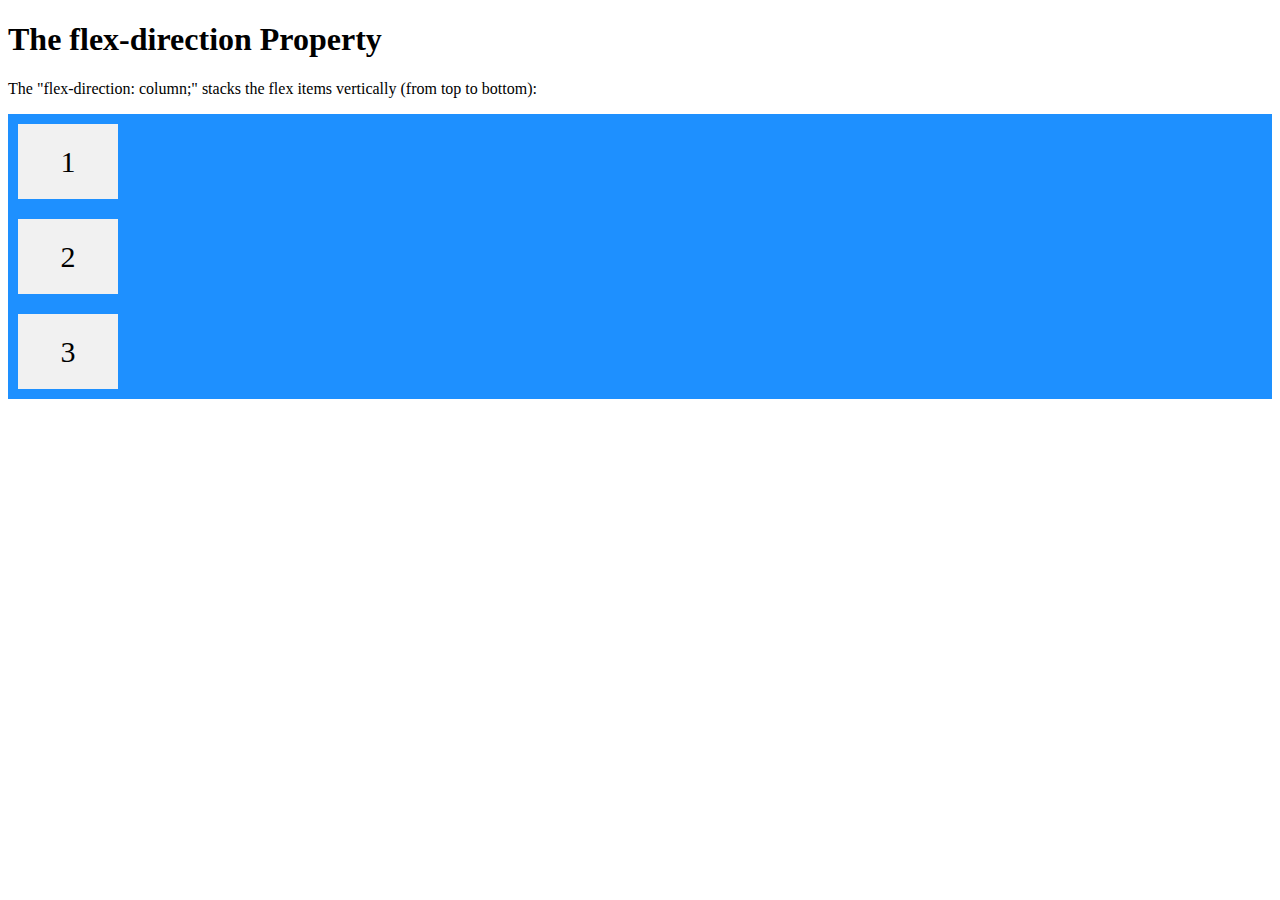
==== 2_TheInstagramPhotoFeed/index.html @ ef2b86da "Commmit" ====
<!DOCTYPE html>
<html>
<head>
<meta charset="utf-8">
<meta name="viewport" content="width=device-width">
<title>repl.it</title>
<LINK REL=StyleSheet HREF="index.css" TYPE="text/css" MEDIA=screen>
</head>
<body>
  <h1>The flex-direction Property</h1>

  <p>The "flex-direction: column;" stacks the flex items vertically (from top to bottom):</p>

  <div class="flex-container" >
    <div>1</div>
    <div>2</div>
    <div>3</div>
  </div>

</body>
</html>
---- 2_TheInstagramPhotoFeed/index.css ----
/* Este es un
   comentario CSS de varias
   lineas */


   .flex-container {
     display: flex;
     flex-direction: column;
     background-color: DodgerBlue;


   }

   .flex-container > div {
     background-color: #f1f1f1;
     width: 100px;
     margin: 10px;
     text-align: center;
     line-height: 75px;
     font-size: 30px;
      justify-content: center;
      align-items: center;
   }
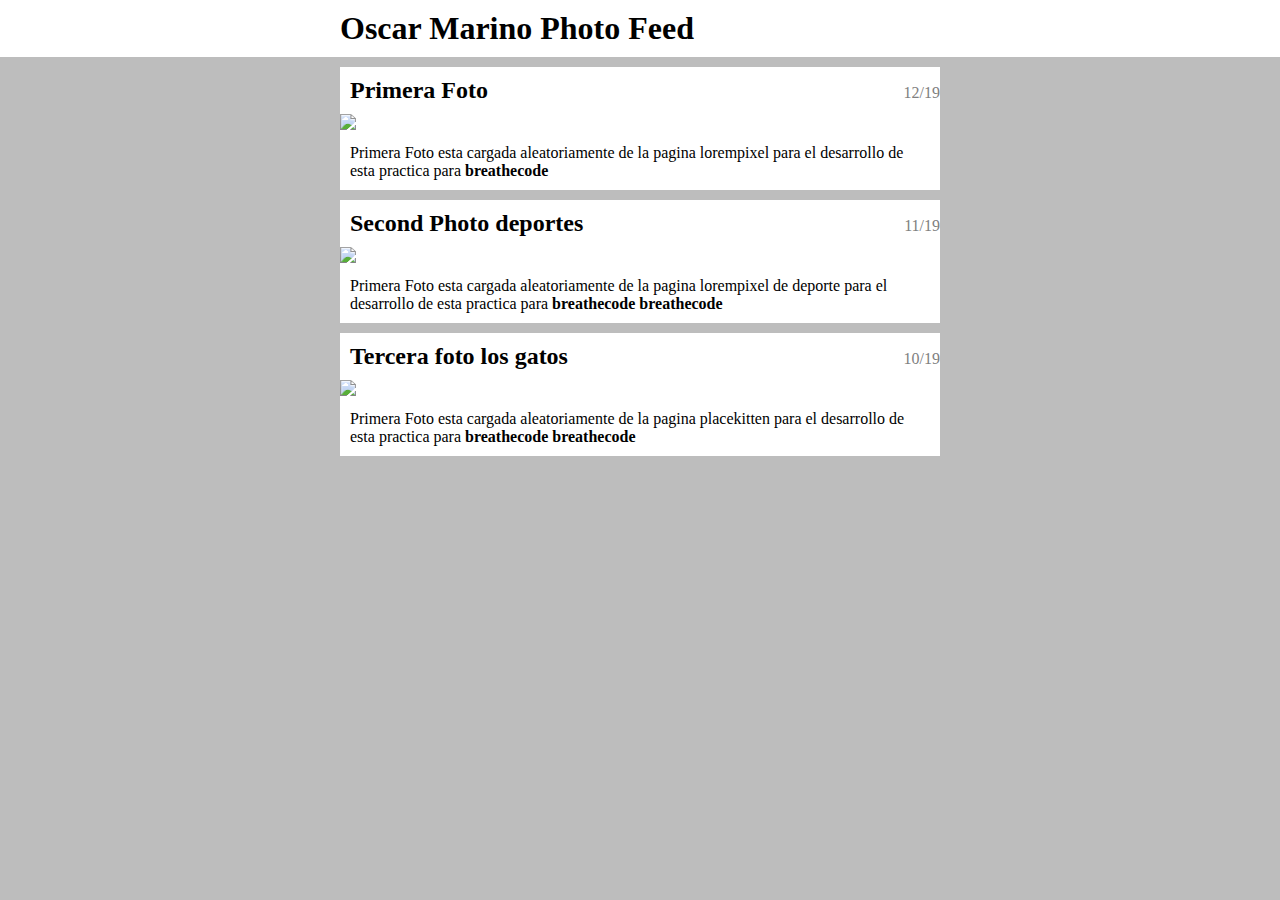
==== commit 7d5feca4: "Commit" ====
--- a/2_TheInstagramPhotoFeed/index.html
+++ b/2_TheInstagramPhotoFeed/index.html
@@ -1,21 +1,57 @@
 <!DOCTYPE html>
 <html>
-<head>
-<meta charset="utf-8">
-<meta name="viewport" content="width=device-width">
-<title>repl.it</title>
-<LINK REL=StyleSheet HREF="index.css" TYPE="text/css" MEDIA=screen>
-</head>
+    <head>
+        <meta charset="utf-8">
+        <meta name="viewport" content="width=device-width">
+        <title>repl.it</title>
+        <LINK REL=StyleSheet HREF="index.css" TYPE="text/css" MEDIA=screen>
+    </head>
 <body>
-  <h1>The flex-direction Property</h1>
-
-  <p>The "flex-direction: column;" stacks the flex items vertically (from top to bottom):</p>
-
-  <div class="flex-container" >
-    <div>1</div>
-    <div>2</div>
-    <div>3</div>
-  </div>
-
+    <div>
+      <header>
+          <div class="container">
+            <h1>Oscar Marino Photo Feed</h1>
+          </div>
+      </header>
+      <div class="container">
+        <div class="flex-container" >
+            <div class="TituloFoto">
+              <div>
+                <h2>Primera Foto</h2>
+              </div><div>
+                <spam>12/19</spam>
+              </div>
+            </div>
+              <div><img src="http://lorempixel.com/400/200" /></div>
+              <div><p>Primera Foto esta cargada aleatoriamente de la pagina lorempixel para el desarrollo de esta practica para <strong>breathecode</strong> </p></div>
+        </div>
+      </div>
+      <div class="container">
+        <div class="flex-container" >
+            <div class="TituloFoto">
+              <div>
+                <h2>Second Photo deportes</h2>
+              </div><div>
+                <spam>11/19</spam>
+              </div>
+            </div>
+              <div><img src="http://lorempixel.com/400/200/sports" /></div>
+              <div><p>Primera Foto esta cargada aleatoriamente de la pagina lorempixel de deporte para el desarrollo de esta practica para <strong>breathecode</strong> <strong>breathecode</strong> </p></div>
+        </div>
+      </div>
+      <div class="container">
+        <div class="flex-container" >
+            <div class="TituloFoto">
+              <div>
+                <h2>Tercera foto los gatos</h2>
+              </div><div>
+                <spam>10/19</spam>
+              </div>
+            </div>
+              <div><img src="http://placekitten.com/200/300" /></div>
+              <div><p>Primera Foto esta cargada aleatoriamente de la pagina placekitten para el desarrollo de esta practica para <strong>breathecode</strong> <strong>breathecode</strong> </p></div>
+        </div>
+      </div>
+    </div>
 </body>
 </html>
--- a/2_TheInstagramPhotoFeed/index.css
+++ b/2_TheInstagramPhotoFeed/index.css
@@ -1,23 +1,48 @@
 /* Este es un
    comentario CSS de varias
-   lineas */
+   lineas
+*/
 
+body{background: #BDBDBD;
+  margin:0;
+}
+div{
+  box-sizing: border-box;
+}
 
-   .flex-container {
-     display: flex;
-     flex-direction: column;
-     background-color: DodgerBlue;
+header{
+  background: white;
+  padding: 10px;
+}
 
+header h1{
+  margin:0;
+}
 
-   }
+div.flex-container{
+  background: white;
+  margin-top: 10px;
+}
+div.flex-container img{
+  width: 100%;
+}
+div.flex-container .TituloFoto div:first-child{
+  display:inline-block;
+  width: 80%;
+}
+div.flex-container .TituloFoto div:last-child{
+  display:inline-block;
+  width: 20%;
+  margin-top: 10px;
+  text-align: right;
+  color: gray;
+}
 
-   .flex-container > div {
-     background-color: #f1f1f1;
-     width: 100px;
-     margin: 10px;
-     text-align: center;
-     line-height: 75px;
-     font-size: 30px;
-      justify-content: center;
-      align-items: center;
-   }
+div.flex-container h2, div.flex-container p{
+  padding: 10px;
+  margin: 0;
+}
+div.container{
+  width: 600px;
+  margin: auto;
+}
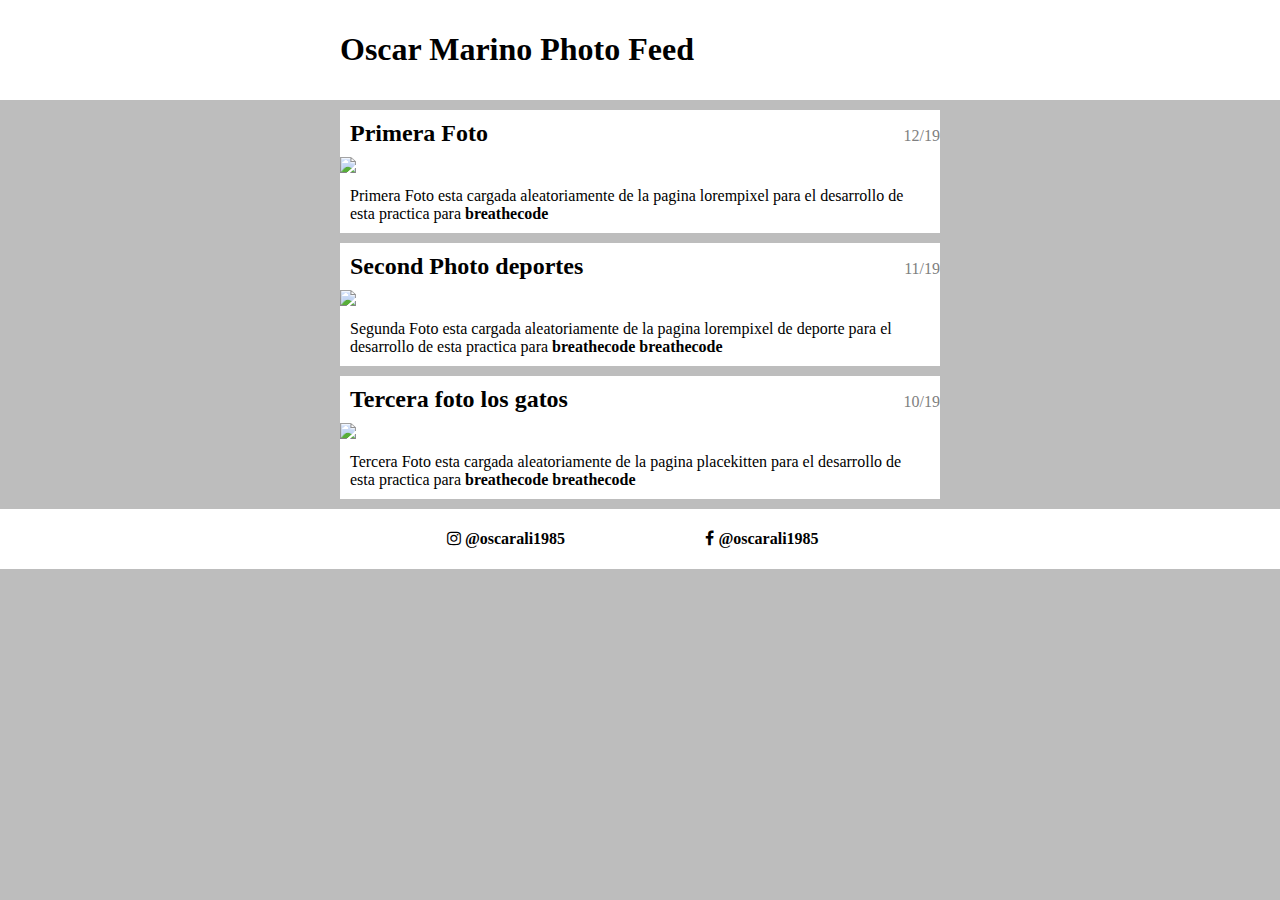
==== commit a54e1f3e: "Commit" ====
--- a/2_TheInstagramPhotoFeed/index.html
+++ b/2_TheInstagramPhotoFeed/index.html
@@ -3,8 +3,9 @@
     <head>
         <meta charset="utf-8">
         <meta name="viewport" content="width=device-width">
-        <title>repl.it</title>
+        <title>Oscar Ali Marino Photo Feed</title>
         <LINK REL=StyleSheet HREF="index.css" TYPE="text/css" MEDIA=screen>
+          <link rel="stylesheet" href="https://cdnjs.cloudflare.com/ajax/libs/font-awesome/4.7.0/css/font-awesome.css" />
     </head>
 <body>
     <div>
@@ -36,7 +37,7 @@
               </div>
             </div>
               <div><img src="http://lorempixel.com/400/200/sports" /></div>
-              <div><p>Primera Foto esta cargada aleatoriamente de la pagina lorempixel de deporte para el desarrollo de esta practica para <strong>breathecode</strong> <strong>breathecode</strong> </p></div>
+              <div><p>Segunda Foto esta cargada aleatoriamente de la pagina lorempixel de deporte para el desarrollo de esta practica para <strong>breathecode</strong> <strong>breathecode</strong> </p></div>
         </div>
       </div>
       <div class="container">
@@ -49,9 +50,24 @@
               </div>
             </div>
               <div><img src="http://placekitten.com/200/300" /></div>
-              <div><p>Primera Foto esta cargada aleatoriamente de la pagina placekitten para el desarrollo de esta practica para <strong>breathecode</strong> <strong>breathecode</strong> </p></div>
+              <div><p>Tercera Foto esta cargada aleatoriamente de la pagina placekitten para el desarrollo de esta practica para <strong>breathecode</strong> <strong>breathecode</strong> </p></div>
         </div>
       </div>
     </div>
+    <footer>
+      <div class="container">
+        <div class="TituloFoto">
+            <ul>
+
+                <li><i class="fa fa-instagram"></i><strong>&nbsp@oscarali1985</strong></li>
+
+                <li><i class="fa fa-facebook"></i><strong>&nbsp@oscarali1985</strong></li>
+
+            </ul>
+              </div>
+
+            </div>
+      </div>
+    </footer>
 </body>
 </html>
--- a/2_TheInstagramPhotoFeed/index.css
+++ b/2_TheInstagramPhotoFeed/index.css
@@ -10,18 +10,25 @@
   box-sizing: border-box;
 }
 
-header{
+header, footer{
   background: white;
   padding: 10px;
 }
 
-header h1{
+ footer{
+  background: white;
+  padding: 5px;
+  margin-top:  10px;
+}
+
+header h1,{
   margin:0;
 }
 
 div.flex-container{
   background: white;
   margin-top: 10px;
+
 }
 div.flex-container img{
   width: 100%;
@@ -46,3 +53,15 @@
   width: 600px;
   margin: auto;
 }
+
+li:first-child{
+  display:inline-block;
+  width: 45%;
+  text-align: center;
+}
+li:last-child{
+  display:inline-block;
+  width: 45%;
+  text-align: center;
+}
+li{list-style: none;}
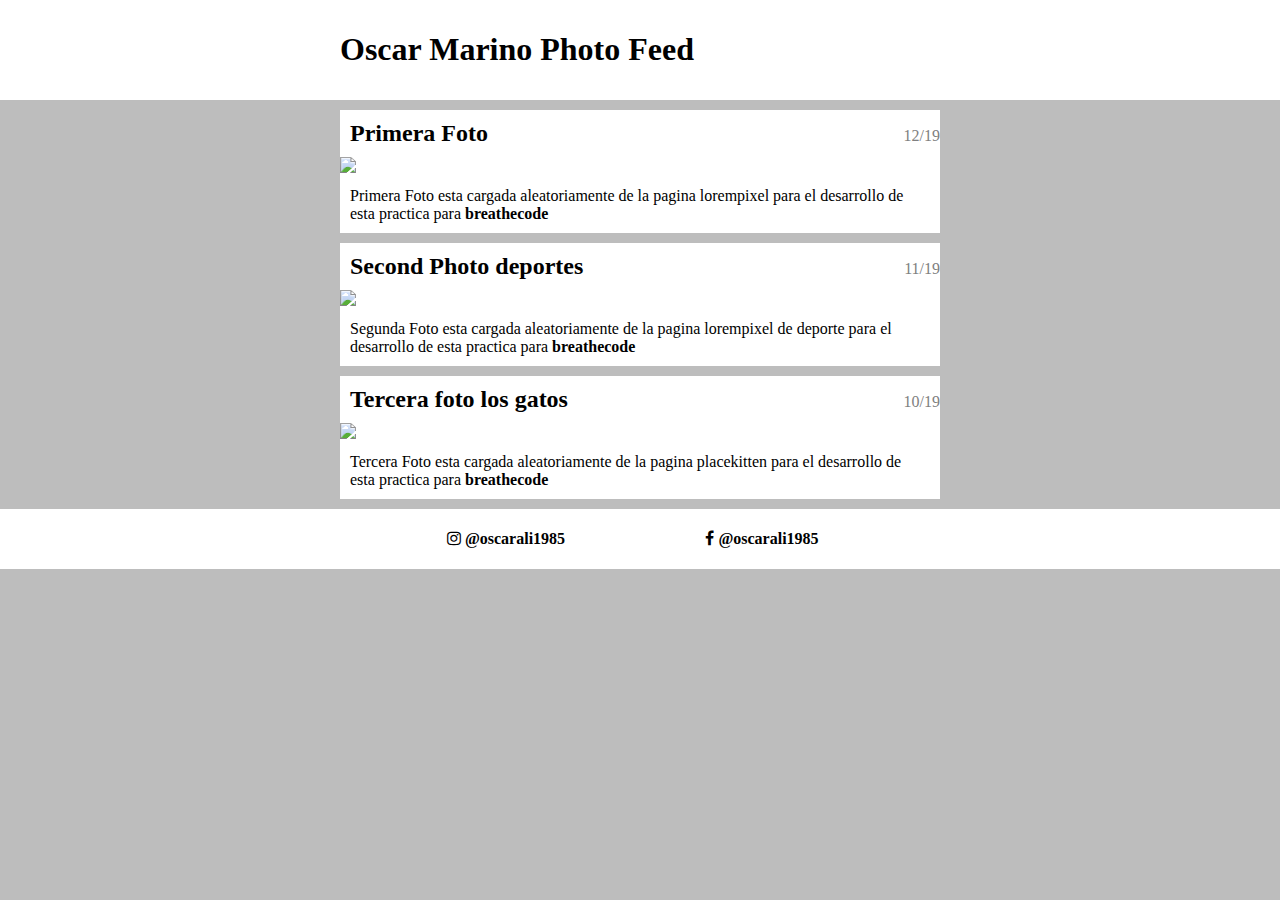
==== commit abb0a5db: "Commit" ====
--- a/2_TheInstagramPhotoFeed/index.html
+++ b/2_TheInstagramPhotoFeed/index.html
@@ -37,7 +37,7 @@
               </div>
             </div>
               <div><img src="http://lorempixel.com/400/200/sports" /></div>
-              <div><p>Segunda Foto esta cargada aleatoriamente de la pagina lorempixel de deporte para el desarrollo de esta practica para <strong>breathecode</strong> <strong>breathecode</strong> </p></div>
+              <div><p>Segunda Foto esta cargada aleatoriamente de la pagina lorempixel de deporte para el desarrollo de esta practica para <strong>breathecode</strong> </p></div>
         </div>
       </div>
       <div class="container">
@@ -50,7 +50,7 @@
               </div>
             </div>
               <div><img src="http://placekitten.com/200/300" /></div>
-              <div><p>Tercera Foto esta cargada aleatoriamente de la pagina placekitten para el desarrollo de esta practica para <strong>breathecode</strong> <strong>breathecode</strong> </p></div>
+              <div><p>Tercera Foto esta cargada aleatoriamente de la pagina placekitten para el desarrollo de esta practica para <strong>breathecode</strong></p></div>
         </div>
       </div>
     </div>
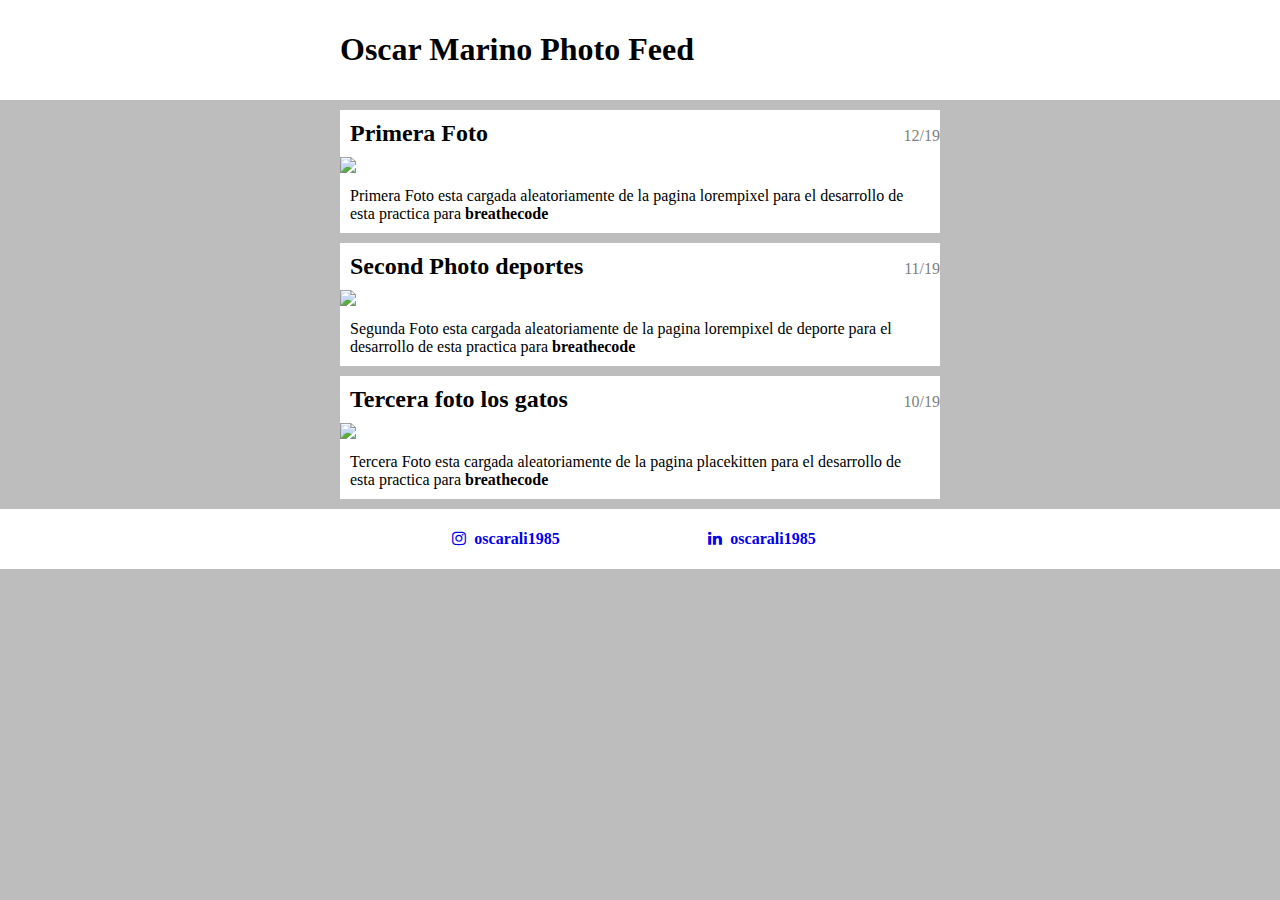
==== commit 2e08acad: "Commit" ====
--- a/2_TheInstagramPhotoFeed/index.html
+++ b/2_TheInstagramPhotoFeed/index.html
@@ -59,9 +59,9 @@
         <div class="TituloFoto">
             <ul>
 
-                <li><i class="fa fa-instagram"></i><strong>&nbsp@oscarali1985</strong></li>
+                <li><a href="https://www.instagram.com/oscarali1985" target="_blank"><i class="fa fa-instagram"><strong>&nbsp oscarali1985</strong></a></i></li>
 
-                <li><i class="fa fa-facebook"></i><strong>&nbsp@oscarali1985</strong></li>
+                <li><a href="https://www.linkedin.com/in/oscarali1985/" target="_blank"><i class="fa fa-linkedin"><strong>&nbsp oscarali1985</strong></a></i></li>
 
             </ul>
               </div>
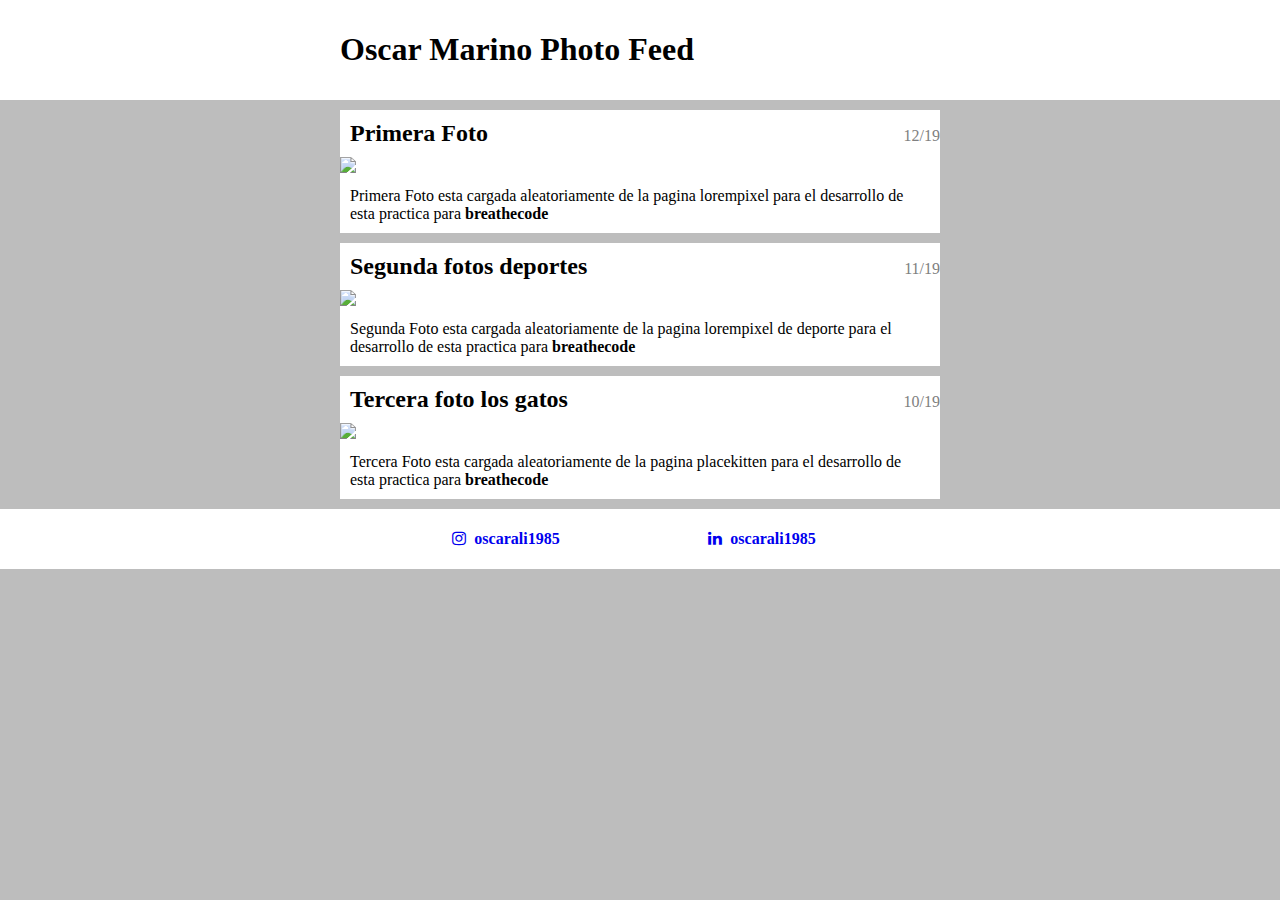
==== commit f1b7b0b5: "Commit" ====
--- a/2_TheInstagramPhotoFeed/index.html
+++ b/2_TheInstagramPhotoFeed/index.html
@@ -31,7 +31,7 @@
         <div class="flex-container" >
             <div class="TituloFoto">
               <div>
-                <h2>Second Photo deportes</h2>
+                <h2>Segunda fotos deportes</h2>
               </div><div>
                 <spam>11/19</spam>
               </div>
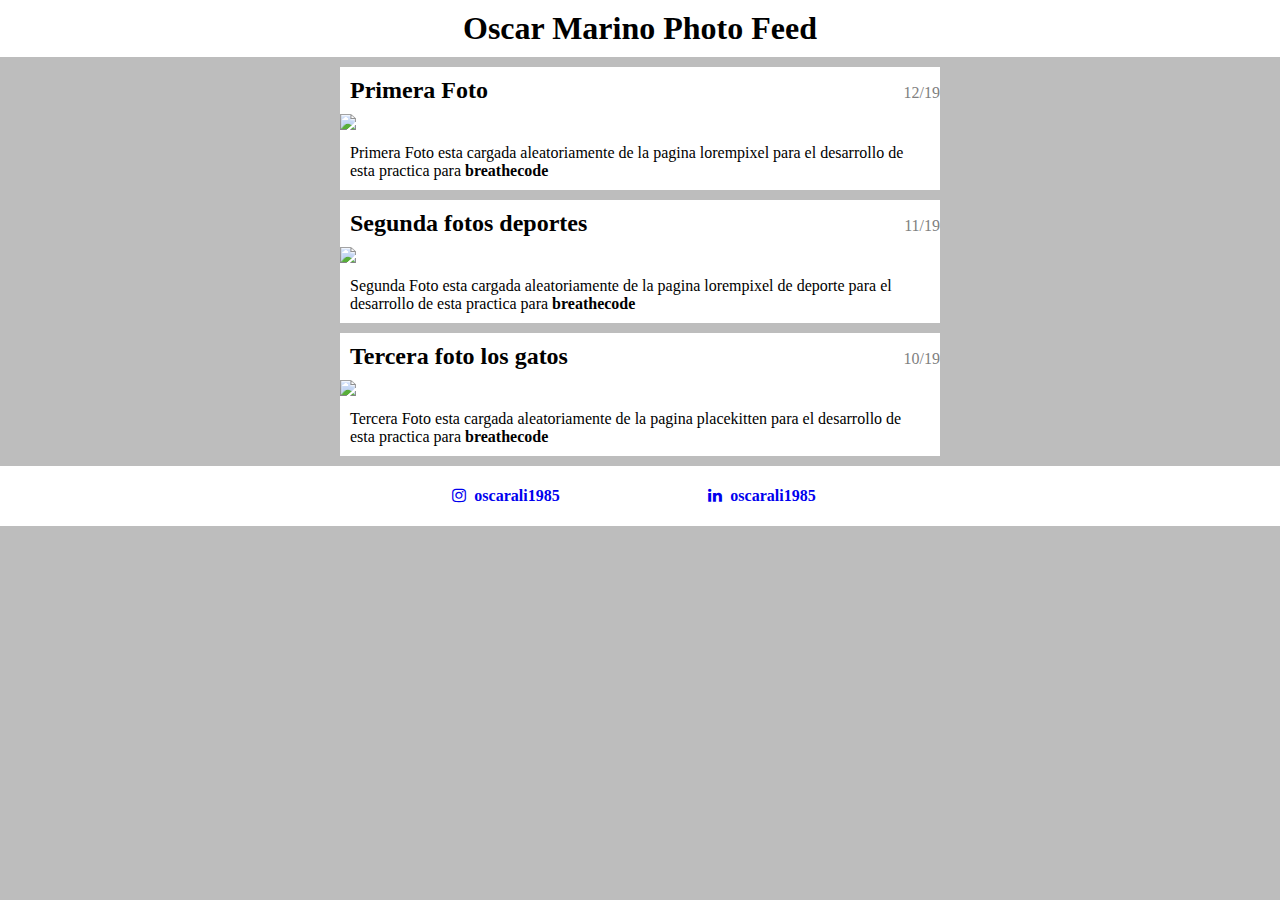
==== commit 40dfc589: "200113" ====
--- a/2_TheInstagramPhotoFeed/index.html
+++ b/2_TheInstagramPhotoFeed/index.html
@@ -4,7 +4,7 @@
         <meta charset="utf-8">
         <meta name="viewport" content="width=device-width">
         <title>Oscar Ali Marino Photo Feed</title>
-        <LINK REL=StyleSheet HREF="index.css" TYPE="text/css" MEDIA=screen>
+        <LINK REL=StyleSheet HREF="css/index.css" TYPE="text/css" MEDIA=screen>
           <link rel="stylesheet" href="https://cdnjs.cloudflare.com/ajax/libs/font-awesome/4.7.0/css/font-awesome.css" />
     </head>
 <body>
--- a/2_TheInstagramPhotoFeed/css/index.css
+++ b/2_TheInstagramPhotoFeed/css/index.css
@@ -0,0 +1,72 @@
+/* Este es un
+   comentario CSS de varias 
+   lineas mod 200106
+*/
+
+body{background: #BDBDBD;
+  background-image: url(/img/1.jpeg);
+  margin:0;
+  background-repeat: no-repeat;
+  background-size: cover;
+}
+
+div{
+  box-sizing: border-box;
+}
+
+header, footer{
+  background: white;
+  padding: 10px;
+}
+
+ footer{
+  background: white;
+  padding: 5px;
+  margin-top:  10px;
+}
+
+header h1{
+  margin:0;
+  text-align: center;
+}
+
+div.flex-container{
+  background: white;
+  margin-top: 10px;
+
+}
+div.flex-container img{
+  width: 100%;
+}
+div.flex-container .TituloFoto div:first-child{
+  display:inline-block;
+  width: 80%;
+}
+div.flex-container .TituloFoto div:last-child{
+  display:inline-block;
+  width: 20%;
+  margin-top: 10px;
+  text-align: right;
+  color: gray;
+}
+
+div.flex-container h2, div.flex-container p{
+  padding: 10px;
+  margin: 0;
+}
+div.container{
+  width: 600px;
+  margin: auto;
+}
+
+li:first-child{
+  display:inline-block;
+  width: 45%;
+  text-align: center;
+}
+li:last-child{
+  display:inline-block;
+  width: 45%;
+  text-align: center;
+}
+li{list-style: none;}
